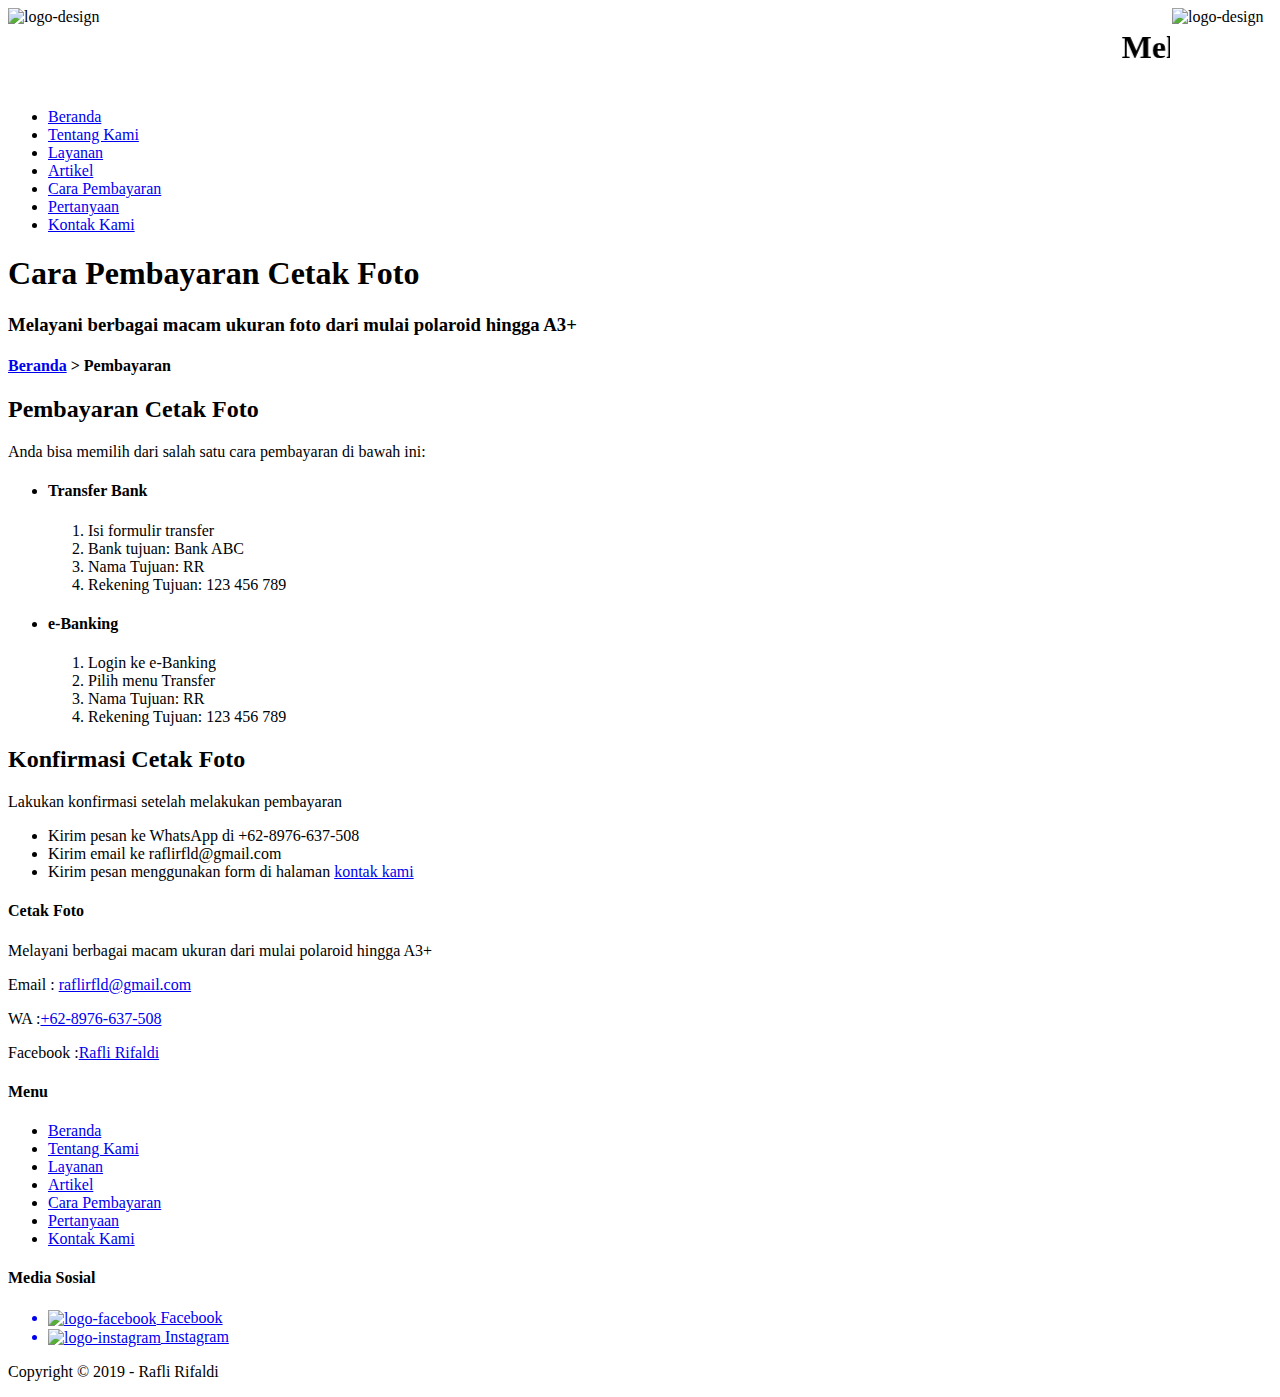
==== bayar.html @ ad32568b "Add files via upload" ====
<!DOCTYPE html>
<html lang="en">
    <head>
        <meta charset="UTF-8">
        <meta name="viewport" content="width=device-width, initial-scale=1.0">
        <meta http-equiv="X-UA-Compatible" content="ie=edge">

        <!-- Start Title -->
        <title>Cetak Foto Online</title>
        <meta type="description" content="Melayani berbagai macam ukuran dari mulai polaroid hingga A3+">
        <!-- End title -->

        <!-- Start Favicon -->
        <link rel="icon" href="favicon.ico"image/x-icon">
        <!-- End Favicon -->

        <!-- Start CSS -->
        <link rel="stylesheet" href="css/style.css">
        <!-- End CSS -->

    </head>
    <body background="image/polaroid.jpg">
       <!-- Start Logo -->
       <div class="container-full logo bg-dongker">
            <marquee direction="left" width="84%"><h1>
                Melayani berbagai macam ukuran dari mulai Polaroid hingga A3+</h1></marquee>
            <img src="image\logoey.png"width="100px"alt="logo-design"align="left">
            <img src="image\logoey.png"width="100px"alt="logo-design" align="Right">
        </div>
        <!-- end Logo -->

        <!--Star menu primer-->
        <div class="container menu-primer">
            <ul>
                <li>
                    <a href="beranda.html" title="Beranda">Beranda</a>
                </li>
                <li>
                    <a href="tentang.html" title="Tentang Kami">Tentang Kami</a>
                </li>
                <li>
                    <a href="layanan.html" title="Layanan">Layanan</a>
                </li>
                <li>
                    <a href="artikel.html" title="Artikel">Artikel</a>
                </li>
                <li>
                    <a href="bayar.html" title="Cara Pembayaran" class="active">Cara Pembayaran</a>
                </li>
                <li>
                    <a href="pertanyaan.html" title="Pertanyaan">Pertanyaan</a>
                </li>
                <li>
                    <a href="kontak.html" title="Kontak Kami">Kontak Kami</a>
                </li>
            </ul>
        </div>
        <!-- End menu primer -->

        <!-- Start Jumbotron -->
        <div class="container jumbotron">
            <h1>Cara Pembayaran Cetak Foto</h1>
            <h3>Melayani berbagai macam ukuran foto dari mulai polaroid hingga A3+</h3>
        </div>
        <!-- End Jumbotron -->

        <!-- Start bayar -->
        <div class ="container">
            <div class="box-heading">
                <h4>
                    <a href = "beranda.html" title = "Beranda">Beranda</a>
                    > Pembayaran
                </h4>
            </div>
            <div class="box-isi">
                <h2>Pembayaran Cetak Foto</h2>
                <p>Anda bisa memilih dari salah satu cara pembayaran di bawah ini:</p>
                <ul>
                    <li>
                        <h4>Transfer Bank</h4>
                        <ol>
                            <li>Isi formulir transfer</li>
                            <li>Bank tujuan: Bank ABC</li>
                            <li>Nama Tujuan: RR</li>
                            <li>Rekening Tujuan: 123 456 789</li>
                        </ol>
                    </li>
                    <li>
                        <h4>e-Banking</h4>
                        <ol>
                            <li>Login ke e-Banking</li>
                            <li>Pilih menu Transfer</li>
                            <li>Nama Tujuan: RR</li>
                            <li>Rekening Tujuan: 123 456 789</li>
                        </ol>
                    </li>
                </ul>
                <h2>Konfirmasi Cetak Foto</h2>
                <p>Lakukan konfirmasi setelah melakukan pembayaran</p>
                <ul>
                    <li>Kirim pesan ke WhatsApp di +62-8976-637-508</li>
                    <li>Kirim email ke raflirfld@gmail.com</li>
                    <li>Kirim pesan menggunakan form di halaman <a href="kontak.html"
                        title="kontak kami">kontak kami</a></li>
                </ul>
            </div>
        </div>
        <!-- End bayar -->
        
        <!-- Star menu sekunder -->
        <div class="container-full menu-sekunder">
            <div class="container">

                <!-- Start RR Print Photo -->
                <div class="menu-sekunder-one">
                    <h4>Cetak Foto</h4>
                    <p>Melayani berbagai macam ukuran dari mulai polaroid hingga A3+</p>
                    <p>Email : <a href="mailto:raflirfld@gmail.com"title ="raflirfld@gmail.com">
                        raflirfld@gmail.com</a></p>
                    <p>WA :<a href="tel:+628976637508"title="Nomor Seluler">+62-8976-637-508</a> </p>
                    <p>Facebook :<a href="http://www.facebook.com/raflienu"title="">Rafli Rifaldi</a> </p>
                </div>
                <!-- End RR Print Photo -->

                <!-- Start Menu -->
                <div class ="menu-sekunder-two">
                    <h4>Menu</h4>
                    <ul>
                        <li>
                            <a href="beranda.html" title="Beranda">Beranda</a>
                        </li>
                        <li>
                            <a href="tentang.html" title="Tentang Kami">Tentang Kami</a>
                        </li>
                        <li>
                            <a href="layanan.html" title="Layanan">Layanan</a>
                        </li>
                        <li>
                            <a href="artikel.html" title="Artikel">Artikel</a>
                        </li>
                        <li>
                            <a href="bayar.html" title="Cara Pembayaran">Cara Pembayaran</a>
                        </li>
                        <li>
                            <a href="pertanyaan.html" title="Pertanyaan">Pertanyaan</a>
                        </li>
                        <li>
                            <a href="kontak.html" title="Kontak Kami">Kontak Kami</a>
                        </li>
                    </ul>
                </div>
                <!-- End Menu -->

                <!-- Start Media Sosial -->
                <div class="menu-sekunder-three">
                    <h4>Media Sosial</h4>
                    <ul>
                        <a href="http://www.facebook.com/raflienu">
                            <li><img src="image\logofacebook.png"width="35px"alt="logo-facebook"align="center">
                                Facebook</li>
                        </a>
                        <a href="http://www.instagram.com/raflirifaldi19">
                            <li><img src="image\logoinstagram.png"width="32px"alt="logo-instagram"align="center">
                                    Instagram</li>
                        </a>
                    </ul>
                </div>
                <!-- End Media Sosial -->
            </div>
        </div>
        <!-- End Menu Sekunder -->

        <!--Start Copy Right-->
        <div class="container-full bg-abu">
            <div class="container">
                <p>Copyright &copy; 2019 - Rafli Rifaldi</p>
            </div>
        </div>   
        <!--End Copy Right--> 
    </body>
</html>
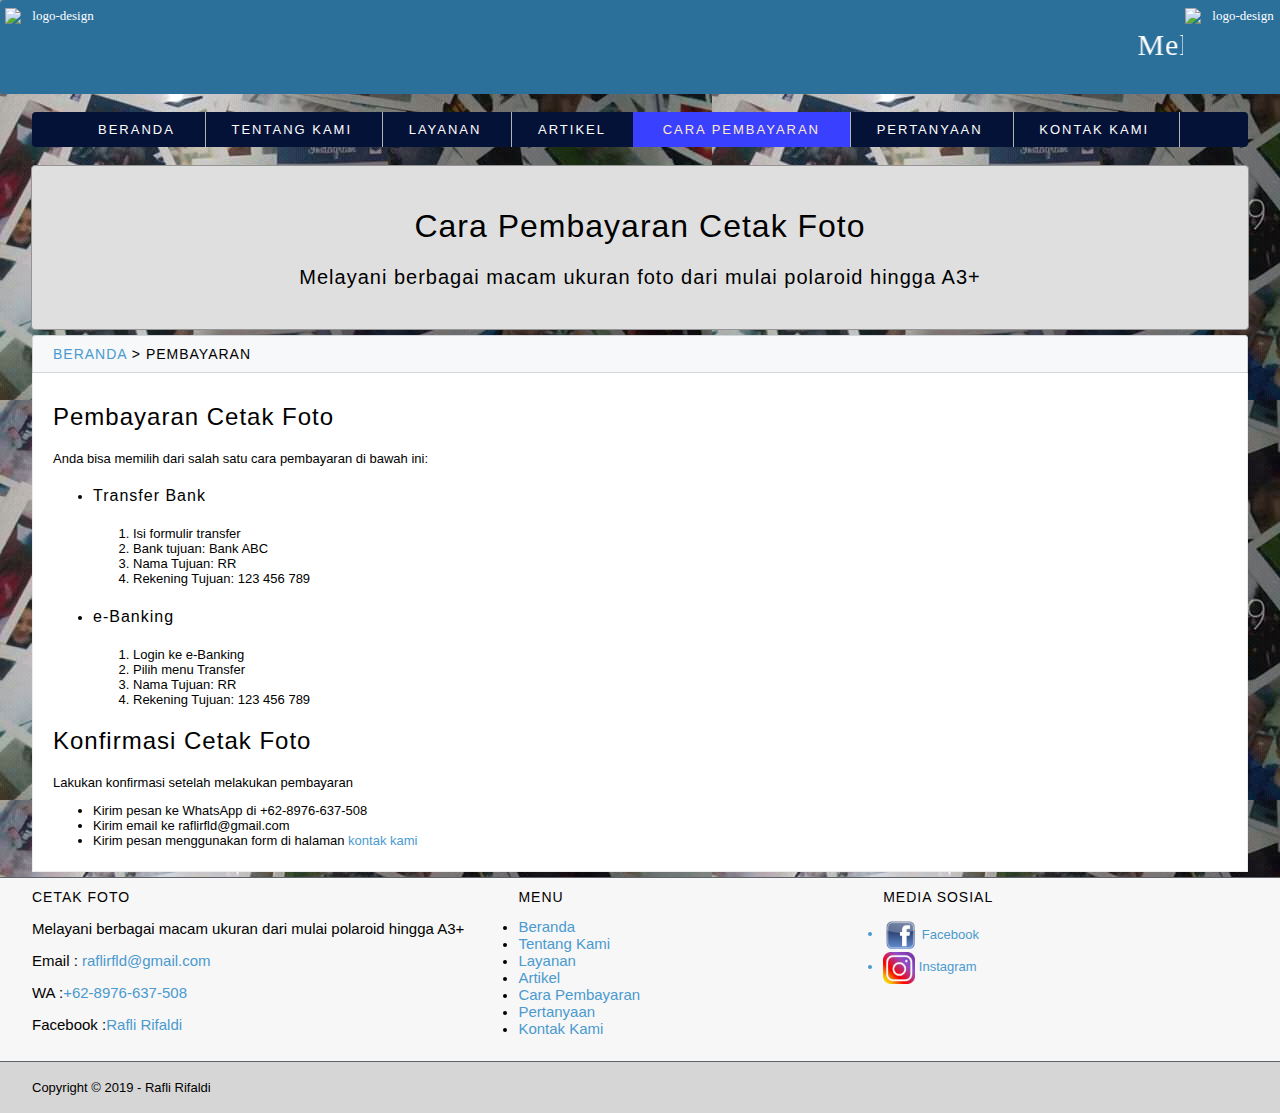
==== commit 300ce72b: "Add files via upload" ====
--- a/bayar.html
+++ b/bayar.html
@@ -33,7 +33,7 @@
         <div class="container menu-primer">
             <ul>
                 <li>
-                    <a href="beranda.html" title="Beranda">Beranda</a>
+                    <a href="index.html" title="Beranda">Beranda</a>
                 </li>
                 <li>
                     <a href="tentang.html" title="Tentang Kami">Tentang Kami</a>
@@ -68,7 +68,7 @@
         <div class ="container">
             <div class="box-heading">
                 <h4>
-                    <a href = "beranda.html" title = "Beranda">Beranda</a>
+                    <a href = "index.html" title = "Beranda">Beranda</a>
                     > Pembayaran
                 </h4>
             </div>
@@ -127,7 +127,7 @@
                     <h4>Menu</h4>
                     <ul>
                         <li>
-                            <a href="beranda.html" title="Beranda">Beranda</a>
+                            <a href="index.html" title="Beranda">Beranda</a>
                         </li>
                         <li>
                             <a href="tentang.html" title="Tentang Kami">Tentang Kami</a>
--- a/css/style.css
+++ b/css/style.css
@@ -0,0 +1,415 @@
+@import url(https://fonts.googleapis.com/css?family=Raleway:500,900);
+/* Start body */
+body {
+    font-family: Helvetica, Arial, sans-serif;
+    font-size:13px;
+    line-height:1,5em;
+    margin:0;
+    padding:0;
+}
+@media only screen and (max-width: 600px) {
+    body {
+        font-size: 13px;
+    }
+    .menu-primer li {
+        border-right: 1px solid  #b4b4b4;
+        width: 100%;
+    }
+}
+
+@media only screen and (max-width: 1000px) {
+    body {
+        font-size: 15px;
+    }
+}
+/* End body */
+
+/* Start Debug */
+.bg-teal {
+    background-color: teal;
+}
+.bg-dongker {
+    background-color: rgb(43, 112, 155);
+}
+.bg-abu {
+    background-color:  rgb(214, 214, 214);
+}
+.bg-abumuda {
+    background-color: #e3e4e5;
+}
+/* End Debug */
+
+/* Start Container */
+.container-full {
+    margin: 0px auto;
+    overflow: auto;
+    width: 100%;
+}
+.container {
+    margin: 5px auto;
+    overflow: auto;
+    width: 95%;
+}
+/* End Container */
+
+/* Start Logo*/
+.logo {
+    text-align:center;
+    border-radius:4px;
+    padding:8px 5px;
+    color:#ffffff;
+    font-family: 'Trebuchet MS';
+}
+/* End Logo*/
+
+/* Star Anchor/Hyperlink */
+a:link,
+a:visited {
+    color:#4a9acf;
+    text-decoration: none;
+}
+a:hover,
+a:active {
+    color:rgb(74, 124, 199);
+    text-decoration: underline;
+}
+/* End Anchor/Hyperlink */
+
+/* Star menu primer*/
+.menu-primer ul {
+    background-color: #051238;
+    border-radius:4px;
+    box-shadow:
+     rgb(80, 77, 77),
+     rgb(133, 131, 131);
+}
+.menu-primer li {
+    text-align: center;
+    border-right:1px solid  #b4b4b4;
+    display: inline-block;
+    margin:0 -4px;
+}
+.menu-primer a {
+    color:#ffffff;
+    font-size:13px;
+    letter-spacing: 2px;
+    display:inline-block;
+    padding:10px 30px;
+    text-transform: uppercase;
+}
+.menu-primer a:hover {
+    background-color:#044c7c;
+    color:black;
+    text-decoration: none;
+}
+.menu-primer .active {
+    background-color:rgb(58, 64, 255);
+    color:blanchedalmond;
+    text-decoration: none;
+}
+/* End menu primer*/
+
+/* Start Heading */
+h1, h2, h3, h4, h5, h6 {
+    font-weight: 400;
+    letter-spacing: 1px;
+}
+h1{
+    font-size: 30px;
+}
+h2{
+    font-size: 24px;
+}
+h3{
+    font-size: 18px;
+}
+h4{
+    font-size: 16px;
+}
+h5{
+    font-size: 14px;
+}
+h6{
+    font-size: 13px;
+}
+/* End Heading */
+
+/* Start Jumbotron */
+.jumbotron {
+    background-color:#dfdfdf;
+    border:1px solid rgb(148, 148, 148);
+    border-radius: 4px;
+    padding: 20px 0;
+    text-align: center;
+}
+.jumbotron h1 {
+    font-size: 32px;
+    padding: 0 20px;
+}
+.jumbotron h3 {
+    font-size: 20px;
+    padding: 0 20px;
+}
+/* End Jumbotron */
+
+/* Start Main */
+.main-home-one {
+    float: left;
+    width: 49.5%;
+}
+.main-home-two {
+    float: Right;
+    width: 49.5%;
+}
+.main-home-one .box-isi,
+.main-home-two .box-isi {
+    height: 100px;
+}
+.main-one {
+    float: left;
+    overflow: auto;
+    width: 70%;
+}
+/* End Main */
+
+/* Start Sidebar */
+.sidebar-two {
+    float: right;
+    overflow: auto;
+    width: 29%;
+}
+/* End Sidebar */
+
+/* Start Box */
+.box-heading {
+    background-color: #f6f8fa ;
+    border: 1px solid #d1d5da ;
+    border-radius: 3px 3px 0 0;
+    padding: 10px 20px;
+    margin: 0;
+    text-transform: uppercase;  
+}
+.box-heading h4 {
+    font-size: 14px;
+    margin: 0;
+}
+.box-sub-heading {
+    text-transform: uppercase;
+}
+.box-isi {
+    background-color: #ffffff ;
+    border: 1px solid #eaecef ;
+    border-top: 0;
+    padding: 10px 20px;
+    margin: 0;
+}
+/* End Box */ 
+
+/* Start Testimonial */
+.testimonial {
+    border-left: 4px solid #dfe2e5;
+    margin-left: 30px;
+    padding-left: 20px;
+}
+/* End Testimonial */
+
+/* Start Layanan */
+.layanan-table {
+    border: 1px solid #d1d5da;
+    border-collapse: collapse;
+    margin: auto;
+    width: 100%;
+}
+.layanan-table th {
+    background-color: #f6f8fa;
+}
+/* End Layanan */
+
+/* Start Form */
+input[type="text"],
+input[type="email"],
+textarea {
+    font-size: 14px;
+    padding: 10px
+}
+input::placeholder,
+textarea::placeholder {
+    color: #c0c0c0;
+    font-weight: 300px;
+}
+input[type="submit"],
+.button {
+    background-color: #eff3f6;
+    background-image: linear-gradient(-180deg,
+    #fafbfc 0%, #eff3f6 90%);
+    border: 1px solid rgba(27,31,35, 0.2);
+    border-radius: 4px;
+    color: #000000 !important;
+    font-size: 12px;
+    font-weight: bold;
+    margin: 5px 0;
+    padding: 5px 10px;
+    text-decoration: none !important;
+    text-transform: uppercase;
+    letter-spacing: 1px;   
+}
+/* End Form */
+
+/* Start Contact Form */
+.contact-form div {
+    margin: 20px 0;
+
+}
+/* End Contact Form */
+
+/* Start Menu Sekunder */
+.menu-sekunder {
+    background-color: #f7f7f7;
+    border-bottom: 1px solid #5d636b;
+    border-top: 1px solid #5d636b;
+    overflow: auto;
+    padding: 6px 0;
+    color: rgb(0, 0, 0);
+}
+.menu-sekunder h4 {
+    font-size: 14px;
+    margin: 0 auto;
+    text-transform: uppercase;
+}
+.menu-sekunder ul {
+    padding: 0;
+}
+.menu-sekunder li {
+    list-style: disc;
+}
+.menu-sekunder li a,
+.menu-sekunder p {
+    font-size: 15px;
+}
+.menu-sekunder-one,
+.menu-sekunder-two,
+.menu-sekunder-three {
+    float: left;
+}
+.menu-sekunder-one {
+    width: 40%;
+}
+.menu-sekunder-two,
+.menu-sekunder-three {
+    width: 30%;
+}
+.menu-sekunder li img {
+    vertical-align: middle;
+}
+/* End Menu Sekunder */
+
+/* Start Copyright */
+.copyright p {
+    font-size: 15px;
+    font-family: 'Times New Roman';
+}
+/* End Copyright */
+
+/* Start Effect */
+figure.snip1432 {
+    font-family: 'Raleway', Arial, sans-serif;
+    color: #fff;
+    position: relative;
+    overflow: hidden;
+    margin: 5px;
+    min-width: 230px;
+    max-width: 32%;
+    width: 100%;
+    background: #000000;
+    color: #ffffff;
+    text-align: left;
+    display: inline-block;
+  }
+  figure.snip1432 * {
+    -webkit-box-sizing: border-box;
+    box-sizing: border-box;
+    -webkit-transition: all 0.6s ease;
+    transition: all 0.6s ease;
+  }
+  figure.snip1432 img {
+    opacity: 0.8;
+    width: 100%;
+    vertical-align: top;
+    -webkit-transition: opacity 0.35s;
+    transition: opacity 0.35s;
+    float: left;
+  }
+  figure.snip1432 figcaption {
+    position: absolute;
+    bottom: 0;
+    left: 0;
+    width: 100%;
+    height: 100%;
+  }
+  figure.snip1432 figcaption > div {
+    height: 50%;
+    overflow: hidden;
+    width: 100%;
+    position: relative;
+  }
+  figure.snip1432 h2,
+  figure.snip1432 h3 {
+    margin: 0;
+    position: absolute;
+    left: 0;
+    padding: 0 30px;
+    text-transform: uppercase;
+  }
+  figure.snip1432 h2 {
+    font-weight: 900;
+    top: 0;
+  }
+  figure.snip1432 h3 {
+    font-size: 1em;
+    bottom: 0;
+    font-weight: 500;
+  }
+  figure.snip1432 h3:nth-of-type(2) {
+    opacity: 0;
+    -webkit-transform: translateY(150%);
+    transform: translateY(150%);
+  }
+  figure.snip1432 a {
+    left: 0;
+    right: 0;
+    top: 0;
+    bottom: 0;
+    position: absolute;
+  }
+  figure.snip1432:hover img,
+  figure.snip1432.hover img {
+    opacity: 0.3;
+    -webkit-filter: grayscale(100%);
+    filter: grayscale(100%);
+  }
+  figure.snip1432:hover figcaption h3:first-of-type,
+  figure.snip1432.hover figcaption h3:first-of-type {
+    -webkit-transform: translateY(150%);
+    transform: translateY(150%);
+    opacity: 0;
+  }
+  figure.snip1432:hover figcaption h3:nth-of-type(2),
+  figure.snip1432.hover figcaption h3:nth-of-type(2) {
+    opacity: 1;
+    -webkit-transform: translateY(0%);
+    transform: translateY(0%);
+  }
+/* End Effect */
+
+/* Start Untuk Hp */
+@media only screen and (max-width: 480px) {
+    .main-home-one {
+       /* float: left; */
+        width: 100%;
+    }
+    .main-home-two {
+       /* float: Right; */
+        width: 100%;
+    }
+}
+/* End Untuk Hp */